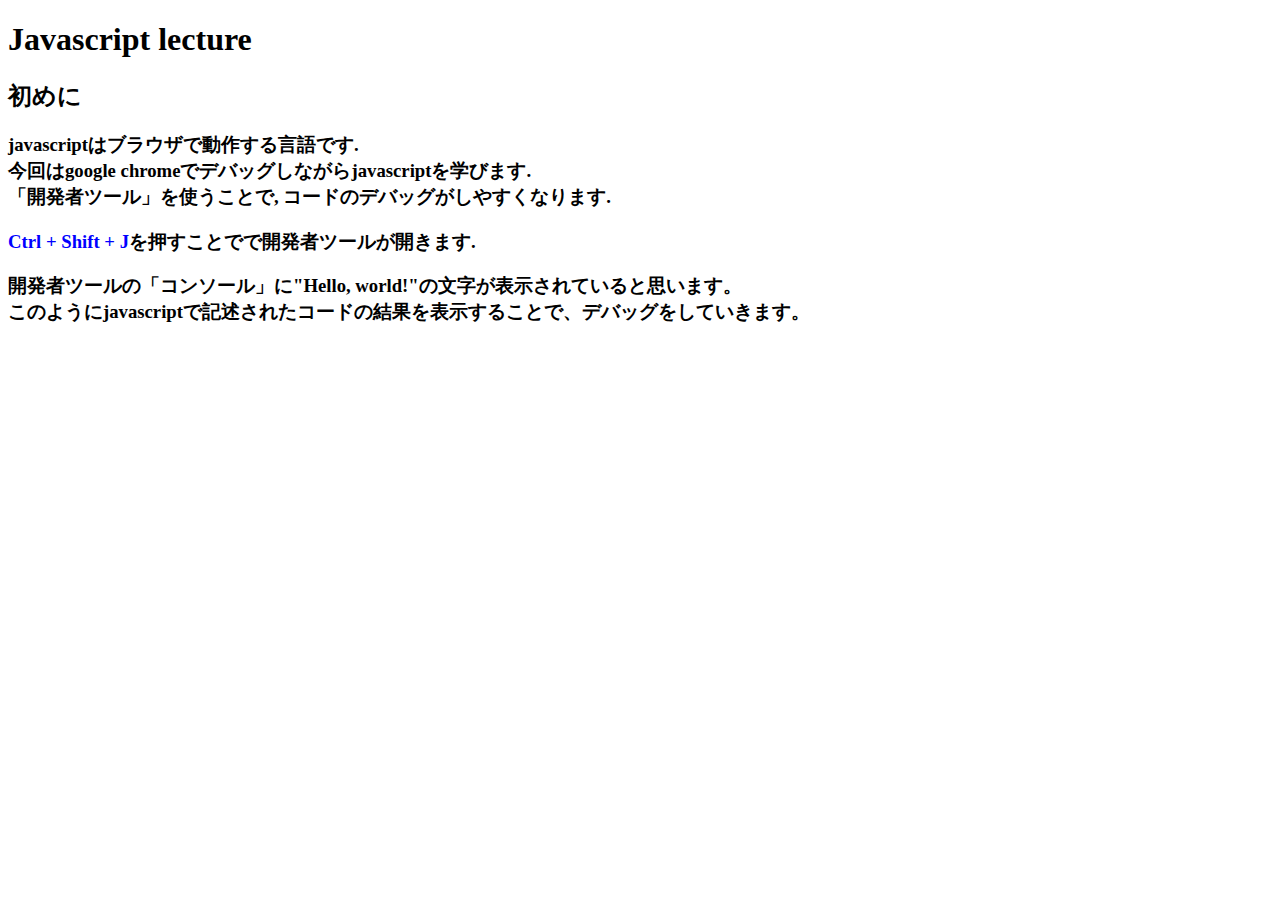
==== 10_class/index.html @ 4623f7ab "add object" ====
<!DOCTYPE html>
<html lang="en">
  <head>
    <title>Javascript lecture template</title>
    <meta charset="utf-8" />
    <meta
      name="viewport"
      content="width=device-width, initial-scale=1, shrink-to-fit=no"
    />
    <meta name="theme-color" content="#000000" />
    <script type="text/javascript" src="script.js"></script>
  </head>

  <body>
    <h1>Javascript lecture</h1>
    <h2>初めに</h2>
    <h3>
      javascriptはブラウザで動作する言語です. <br />
      今回はgoogle chromeでデバッグしながらjavascriptを学びます. <br />
      「開発者ツール」を使うことで, コードのデバッグがしやすくなります.
    </h3>
    <h3>
      <font color="blue"> Ctrl + Shift + J</font
      >を押すことでで開発者ツールが開きます.
    </h3>
    <h3>
      開発者ツールの「コンソール」に"Hello,
      world!"の文字が表示されていると思います。<br />
      このようにjavascriptで記述されたコードの結果を表示することで、デバッグをしていきます。
    </h3>
  </body>
</html>
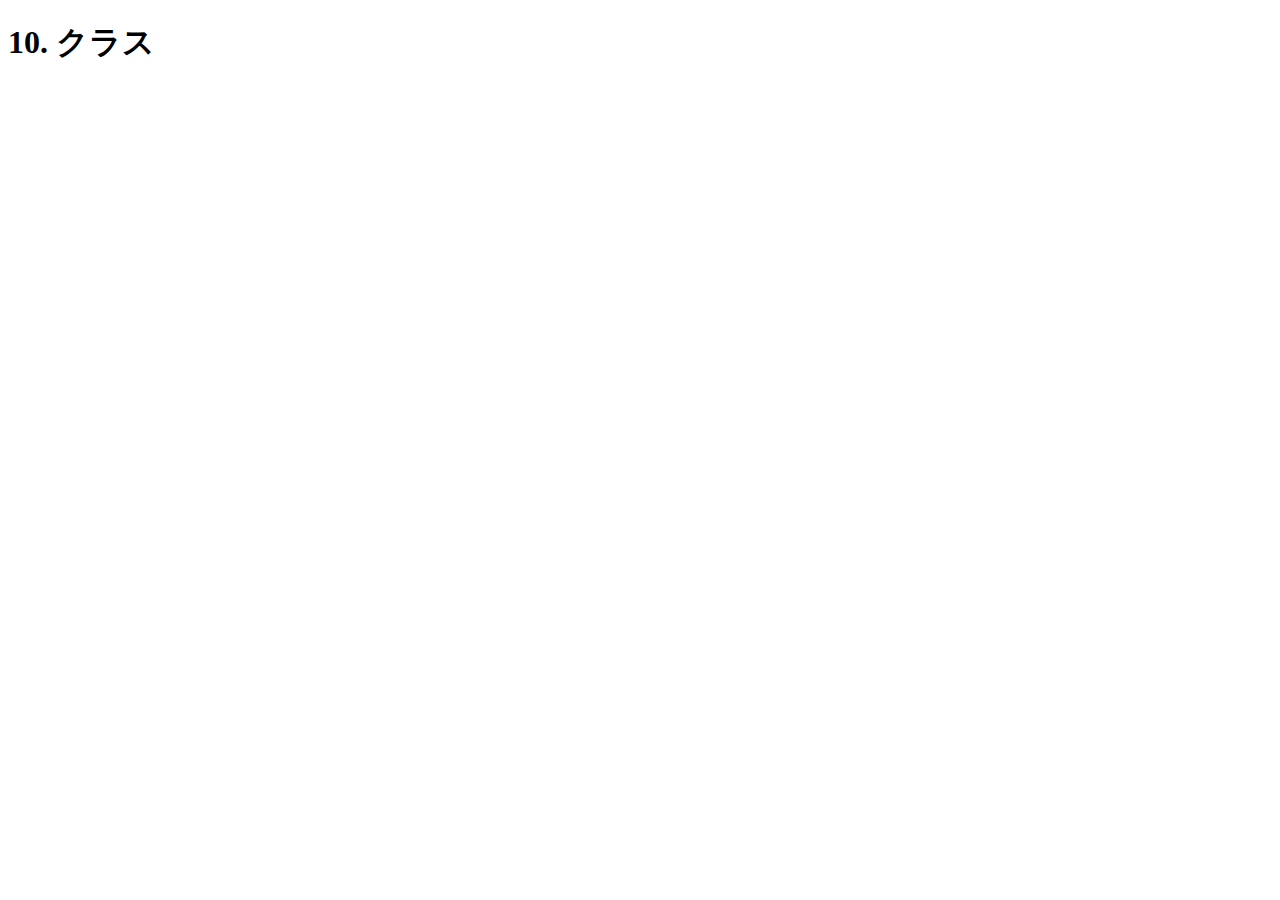
==== commit f2435890: "create comparisons & loop" ====
--- a/10_class/index.html
+++ b/10_class/index.html
@@ -1,7 +1,7 @@
 <!DOCTYPE html>
 <html lang="en">
   <head>
-    <title>Javascript lecture template</title>
+    <title>10. Class</title>
     <meta charset="utf-8" />
     <meta
       name="viewport"
@@ -12,21 +12,6 @@
   </head>
 
   <body>
-    <h1>Javascript lecture</h1>
-    <h2>初めに</h2>
-    <h3>
-      javascriptはブラウザで動作する言語です. <br />
-      今回はgoogle chromeでデバッグしながらjavascriptを学びます. <br />
-      「開発者ツール」を使うことで, コードのデバッグがしやすくなります.
-    </h3>
-    <h3>
-      <font color="blue"> Ctrl + Shift + J</font
-      >を押すことでで開発者ツールが開きます.
-    </h3>
-    <h3>
-      開発者ツールの「コンソール」に"Hello,
-      world!"の文字が表示されていると思います。<br />
-      このようにjavascriptで記述されたコードの結果を表示することで、デバッグをしていきます。
-    </h3>
+    <h1>10. クラス</h1>
   </body>
 </html>
